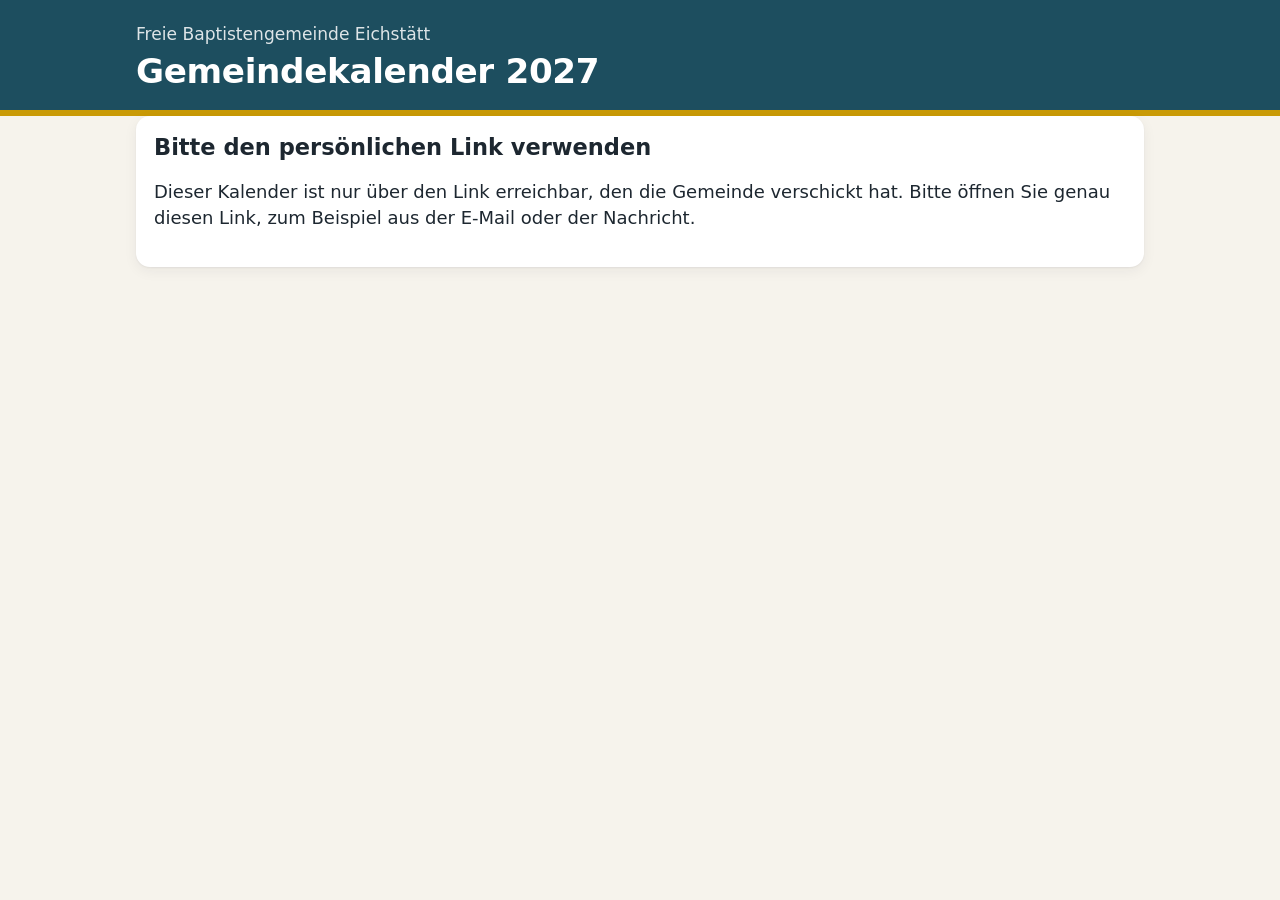
==== index.html @ 8663def2 "Gemeindekalender 2027: öffentliche Seite + Admin Co-Authored-By: Claude Opus 5.5 <noreply@anthropic." ====
<!DOCTYPE html>
<html lang="de">
<head>
  <meta charset="utf-8">
  <meta name="viewport" content="width=device-width, initial-scale=1">
  <meta name="robots" content="noindex, nofollow">
  <meta name="referrer" content="no-referrer">
  <title>Gemeindekalender – FBG Eichstätt</title>
  <link rel="icon" href="data:image/svg+xml,%3Csvg xmlns='http://www.w3.org/2000/svg' viewBox='0 0 32 32'%3E%3Crect x='3' y='5' width='26' height='24' rx='4' fill='%231d4e5f'/%3E%3Crect x='3' y='5' width='26' height='7' rx='3' fill='%23c99a06'/%3E%3C/svg%3E">
  <link rel="stylesheet" href="style.css">
</head>
<body>
  <header class="top">
    <div class="wrap">
      <p class="eyebrow" id="subtitle">Freie Baptistengemeinde Eichstätt</p>
      <h1 id="title">Gemeindekalender 2027</h1>
    </div>
  </header>

  <main class="wrap" id="app" hidden>
    <nav class="actions" aria-label="Hauptfunktionen">
      <button class="action" data-go="ansicht" aria-pressed="true">
        <span class="ico" aria-hidden="true">📅</span><span>Kalender ansehen</span>
      </button>
      <button class="action" id="btn-pdf">
        <span class="ico" aria-hidden="true">📄</span><span>PDF herunterladen</span>
      </button>
      <button class="action" data-go="abo" aria-pressed="false">
        <span class="ico" aria-hidden="true">📲</span><span>In meinen Kalender übernehmen</span>
      </button>
    </nav>

    <section class="card filter" aria-labelledby="h-filter">
      <h2 id="h-filter">Welche Gruppen möchten Sie sehen?</h2>
      <div class="presets" role="group" aria-label="Schnellauswahl"></div>
      <div class="chips" role="group" aria-label="Gruppen"></div>
      <label class="switch">
        <input type="checkbox" id="ferien"> <span>Schulferien &amp; Feiertage Bayern im Hintergrund zeigen</span>
      </label>
    </section>

    <section id="ansicht" class="panel">
      <div class="viewbar">
        <div class="seg" role="group" aria-label="Ansicht">
          <button data-view="liste" aria-pressed="true">Liste</button>
          <button data-view="monat" aria-pressed="false">Monat</button>
        </div>
        <label class="switch small" id="past-wrap">
          <input type="checkbox" id="past"> <span>Vergangene Termine zeigen</span>
        </label>
      </div>
      <div id="view"></div>
    </section>

    <section id="abo" class="panel" hidden>
      <div class="card">
        <h2>Termine ins Handy übernehmen</h2>
        <p class="lead">Sie abonnieren genau die Gruppen, die oben ausgewählt sind: <strong id="abo-groups"></strong>.
          Änderungen der Gemeinde erscheinen danach <strong>automatisch</strong> in Ihrem Kalender.</p>
        <div class="bigbtns">
          <a class="big primary" id="abo-webcal" href="#">🍏 iPhone / iPad / Mac: Kalender abonnieren</a>
          <a class="big" id="abo-google" href="#" target="_blank" rel="noopener">🤖 Android / Google Kalender: abonnieren</a>
          <button class="big" id="abo-copy">🔗 Abo-Link kopieren</button>
          <a class="big ghost" id="abo-ics" href="#">⬇️ Einmalig als Datei (.ics) herunterladen</a>
        </div>
        <p class="hint">Die Datei (.ics) ist nur eine Momentaufnahme und aktualisiert sich <em>nicht</em>. Besser ist das Abo.</p>

        <details class="howto" open>
          <summary>Anleitung iPhone</summary>
          <ol>
            <li>Auf <strong>„iPhone / iPad / Mac: Kalender abonnieren“</strong> tippen.</li>
            <li>Bei der Frage „Kalender abonnieren?“ auf <strong>Abonnieren</strong> tippen.</li>
            <li>Farbe wählen, falls gewünscht, dann oben rechts auf <strong>Hinzufügen</strong> tippen. Fertig.</li>
            <li>Für schnelle Aktualisierung: <em>Einstellungen → Apps → Kalender → Accounts → Datenabgleich</em> auf <strong>Stündlich</strong> stellen.</li>
          </ol>
        </details>
        <details class="howto">
          <summary>Anleitung Android / Google Kalender</summary>
          <ol>
            <li>Auf <strong>„Android / Google Kalender: abonnieren“</strong> tippen. Es öffnet sich Google Kalender im Browser.
              Mit dem Google-Konto anmelden, das auch auf dem Handy eingerichtet ist.</li>
            <li>Bei „Kalender hinzufügen?“ auf <strong>Hinzufügen</strong> tippen.</li>
            <li>In der <strong>Google Kalender-App</strong>: Menü ☰ → <em>Einstellungen</em> → „FBG Eichstätt“ antippen →
              <strong>Synchronisieren</strong> einschalten.</li>
            <li>Klappt der Knopf nicht: Auf dem Computer <em>calendar.google.com</em> öffnen → links bei „Weitere Kalender“ auf
              <strong>+</strong> → <strong>Per URL</strong> → den kopierten Abo-Link einfügen.</li>
          </ol>
          <p class="hint">Google aktualisiert abonnierte Kalender von selbst, aber manchmal erst nach einigen Stunden.</p>
        </details>
        <details class="howto">
          <summary>Anleitung Samsung Kalender</summary>
          <ol>
            <li>Zuerst wie bei <strong>Android / Google</strong> beschrieben abonnieren. Der Samsung Kalender übernimmt Abos über das Google-Konto.</li>
            <li>Samsung Kalender öffnen → Menü ☰ → <strong>Kalender verwalten</strong> (oder Zahnrad → Kalender).</li>
            <li>Unter dem Google-Konto <strong>„FBG Eichstätt“</strong> einschalten.</li>
            <li>Erscheint nichts: Einstellungen des Handys → <em>Konten</em> → Google → <strong>Jetzt synchronisieren</strong>.</li>
          </ol>
        </details>
        <p class="hint">Andere Gruppen gewünscht? Oben die Auswahl ändern und neu abonnieren. Das alte Abo können Sie in der
          Kalender-App löschen.</p>
      </div>
    </section>
  </main>

  <main class="wrap" id="nokey" hidden>
    <div class="card">
      <h2>Bitte den persönlichen Link verwenden</h2>
      <p>Dieser Kalender ist nur über den Link erreichbar, den die Gemeinde verschickt hat. Bitte öffnen Sie genau diesen Link,
        zum Beispiel aus der E-Mail oder der Nachricht.</p>
    </div>
  </main>

  <div id="toast" role="status" aria-live="polite"></div>
  <footer class="foot wrap"><span id="stand"></span></footer>

  <script src="config.js"></script>
  <script src="common.js"></script>
  <script src="pdf.js"></script>
  <script src="app.js"></script>
</body>
</html>
---- style.css ----
:root {
  --bg: #f6f3ec;
  --card: #ffffff;
  --ink: #1d2730;
  --muted: #5b6670;
  --line: #e2ddd2;
  --brand: #1d4e5f;
  --brand-ink: #ffffff;
  --gold: #c99a06;
  --focus: #f0b400;
  --radius: 14px;
  --shadow: 0 1px 2px rgba(29, 39, 48, .06), 0 4px 14px rgba(29, 39, 48, .06);
  --ferien: #eaf3f6;
  --ferien-we: #dfeaef;
  --feiertag: #fbeaea;
}
* { box-sizing: border-box; }
html { font-size: 18px; }
body {
  margin: 0; background: var(--bg); color: var(--ink);
  font-family: system-ui, -apple-system, "Segoe UI", Roboto, "Helvetica Neue", Arial, sans-serif;
  line-height: 1.45; -webkit-text-size-adjust: 100%;
}
.wrap { max-width: 1040px; margin: 0 auto; padding: 0 16px; }
h1, h2, h3 { line-height: 1.2; margin: 0 0 .5em; }
h2 { font-size: 1.25rem; }
button, input, select, textarea { font: inherit; color: inherit; }
button { cursor: pointer; }
:focus-visible { outline: 3px solid var(--focus); outline-offset: 2px; }
[hidden] { display: none !important; }

/* Kopf */
.top { background: var(--brand); color: var(--brand-ink); padding: 22px 0 18px; border-bottom: 6px solid var(--gold); }
.top h1 { font-size: 1.9rem; margin: 0; letter-spacing: -.01em; }
.eyebrow { margin: 0 0 4px; opacity: .85; font-size: .95rem; }

/* Hauptknöpfe */
.actions { display: grid; grid-template-columns: repeat(3, 1fr); gap: 12px; margin: 18px 0; }
.action {
  display: flex; align-items: center; gap: 12px; min-height: 76px; padding: 14px 16px;
  background: var(--card); border: 2px solid var(--line); border-radius: var(--radius); box-shadow: var(--shadow);
  font-size: 1.08rem; font-weight: 650; text-align: left;
}
.action .ico { font-size: 1.7rem; }
.action[aria-pressed="true"] { border-color: var(--brand); background: #eef5f7; }
.action:hover { border-color: var(--brand); }
.action:disabled { opacity: .6; cursor: progress; }

.card { background: var(--card); border-radius: var(--radius); box-shadow: var(--shadow); padding: 18px; margin-bottom: 16px; }

/* Filter */
.presets { display: flex; flex-wrap: wrap; gap: 8px; margin-bottom: 12px; }
.presets button {
  min-height: 48px; padding: 8px 18px; border-radius: 999px; border: 2px solid var(--brand);
  background: #fff; color: var(--brand); font-weight: 650;
}
.presets button[aria-pressed="true"] { background: var(--brand); color: #fff; }
.chips { display: flex; flex-wrap: wrap; gap: 8px; margin-bottom: 14px; }
.chip {
  display: inline-flex; align-items: center; gap: 8px; min-height: 48px; padding: 8px 14px 8px 10px;
  border-radius: 12px; border: 2px solid var(--line); background: #fff; font-weight: 600;
}
.chip .dot { width: 22px; height: 22px; border-radius: 6px; flex: none; display: grid; place-items: center; color: #fff; font-size: 15px; }
.chip[aria-pressed="false"] { color: var(--muted); background: #faf9f6; }
.chip[aria-pressed="false"] .dot { background: transparent !important; border: 2px solid currentColor; }
.chip[aria-pressed="false"] .dot::after { content: ""; }
.chip.locked { cursor: default; }
.chip .lock { font-size: .8rem; color: var(--muted); font-weight: 500; }
.switch { display: inline-flex; align-items: center; gap: 10px; min-height: 44px; cursor: pointer; }
.switch input { width: 24px; height: 24px; accent-color: var(--brand); }
.switch.small { font-size: .92rem; color: var(--muted); }

/* Ansicht */
.viewbar { display: flex; flex-wrap: wrap; align-items: center; justify-content: space-between; gap: 10px; margin: 6px 0 12px; }
.seg { display: inline-flex; background: #e9e5db; border-radius: 12px; padding: 4px; }
.seg button { min-height: 44px; min-width: 96px; border: 0; border-radius: 9px; background: transparent; font-weight: 650; }
.seg button[aria-pressed="true"] { background: #fff; box-shadow: var(--shadow); color: var(--brand); }

/* Liste */
.month-h { position: sticky; top: 0; z-index: 2; background: var(--bg); padding: 14px 0 6px; font-size: 1.2rem; color: var(--brand); margin: 0; }
.ev {
  display: grid; grid-template-columns: 74px 1fr; gap: 14px; align-items: start;
  background: #fff; border-radius: 12px; box-shadow: var(--shadow); padding: 12px 14px 12px 0; margin-bottom: 8px;
  border-left: 8px solid var(--c, #999);
}
.ev .d { text-align: center; padding-left: 6px; }
.ev .d .wd { display: block; font-size: .85rem; color: var(--muted); font-weight: 600; }
.ev .d .n { display: block; font-size: 1.6rem; font-weight: 750; line-height: 1.1; }
.ev .t { font-size: 1.08rem; font-weight: 700; }
.ev .m { color: var(--muted); font-size: .95rem; margin-top: 2px; }
.ev .m span + span::before { content: " · "; }
.pill { display: inline-block; padding: 2px 10px; border-radius: 999px; font-size: .8rem; font-weight: 700; color: #fff; margin-top: 6px; }
.hol { border-radius: 10px; padding: 8px 14px; margin-bottom: 8px; font-size: .95rem; color: #3b4a55; }
.hol.ferien { background: transparent; border: 1px dashed #b9d2dc; color: #4b6470; font-size: .88rem; padding: 6px 12px; }
.hol.feiertag { background: var(--feiertag); }
.empty { padding: 30px 10px; text-align: center; color: var(--muted); }

/* Monat */
.mnav { display: flex; align-items: center; justify-content: space-between; gap: 8px; margin-bottom: 10px; }
.mnav h3 { margin: 0; font-size: 1.3rem; }
.mnav button { min-height: 48px; min-width: 56px; border-radius: 12px; border: 2px solid var(--line); background: #fff; font-size: 1.3rem; }
.grid { display: grid; grid-template-columns: repeat(7, 1fr); gap: 4px; }
.grid .wh { text-align: center; font-weight: 700; color: var(--muted); font-size: .85rem; padding: 4px 0; }
.cell { min-height: 108px; background: #fff; border-radius: 10px; padding: 6px; display: flex; flex-direction: column; gap: 3px; overflow: hidden; }
.cell.out { background: transparent; }
.cell.we { background: #fbfaf6; }
.cell.ferien { background: var(--ferien); }
.cell.we.ferien { background: var(--ferien-we); }
.cell .fn { font-size: .66rem; color: #4b6a78; line-height: 1.15; font-style: italic; }
.ev.inferien { background: linear-gradient(90deg, #fff 0, #fff 55%, var(--ferien) 100%); }
.fertag { display: inline-block; margin-left: 8px; font-size: .78rem; color: #4b6a78; font-style: italic; }
.legend { display: flex; align-items: center; gap: 6px; flex-wrap: wrap; font-size: .85rem; color: var(--muted); margin: 8px 0 0; }
.legend .sw { display: inline-block; width: 16px; height: 16px; border-radius: 4px; border: 1px solid #c9d6dc; }
.legend .sw.fer { background: var(--ferien); }
.legend .sw.fei { background: var(--feiertag); margin-left: 12px; border-color: #e7caca; }
.cell.feiertag { background: var(--feiertag); }
.cell.today { outline: 3px solid var(--gold); }
.cell .num { font-weight: 750; font-size: .95rem; }
.cell .hn { font-size: .68rem; color: #4b5a66; line-height: 1.15; }
.cell .e {
  font-size: .74rem; line-height: 1.2; padding: 2px 5px; border-radius: 5px; color: #fff; font-weight: 600;
  white-space: nowrap; overflow: hidden; text-overflow: ellipsis; background: var(--c);
}
.cell .dots { display: none; gap: 3px; flex-wrap: wrap; }
.cell .dots i { width: 10px; height: 10px; border-radius: 50%; background: var(--c); display: block; }
.mlist { display: none; margin-top: 14px; }

/* Abo */
.lead { font-size: 1.02rem; }
.bigbtns { display: grid; gap: 10px; margin: 14px 0; }
.big {
  display: flex; align-items: center; justify-content: center; text-align: center; min-height: 60px; padding: 12px 16px;
  border-radius: var(--radius); border: 2px solid var(--brand); background: #fff; color: var(--brand);
  font-weight: 700; font-size: 1.05rem; text-decoration: none;
}
.big.primary { background: var(--brand); color: #fff; }
.big.ghost { border-style: dashed; font-weight: 600; }
.hint { color: var(--muted); font-size: .92rem; }
.howto { border-top: 1px solid var(--line); padding: 10px 0; }
.howto summary { font-weight: 700; font-size: 1.05rem; cursor: pointer; min-height: 40px; display: flex; align-items: center; }
.howto ol { padding-left: 1.3em; margin: 6px 0; }
.howto li { margin-bottom: 6px; }

/* Meldungen */
#toast {
  position: fixed; left: 50%; bottom: 20px; transform: translateX(-50%) translateY(150%);
  background: var(--ink); color: #fff; padding: 14px 20px; border-radius: 12px; font-weight: 600;
  transition: transform .25s, visibility .25s; z-index: 50; max-width: calc(100vw - 32px); text-align: center;
  visibility: hidden;
}
#toast.show { transform: translateX(-50%) translateY(0); visibility: visible; }
.foot { color: var(--muted); font-size: .85rem; padding: 20px 16px 40px; }

@media (max-width: 720px) {
  html { font-size: 17px; }
  .top h1 { font-size: 1.55rem; }
  .actions { grid-template-columns: 1fr; gap: 8px; }
  .action { min-height: 62px; }
  .cell { min-height: 54px; padding: 4px; }
  .cell .e, .cell .hn, .cell .fn { display: none; }
  .cell .dots { display: flex; }
  .mlist { display: block; }
}
@media (prefers-reduced-motion: reduce) { #toast { transition: none; } }
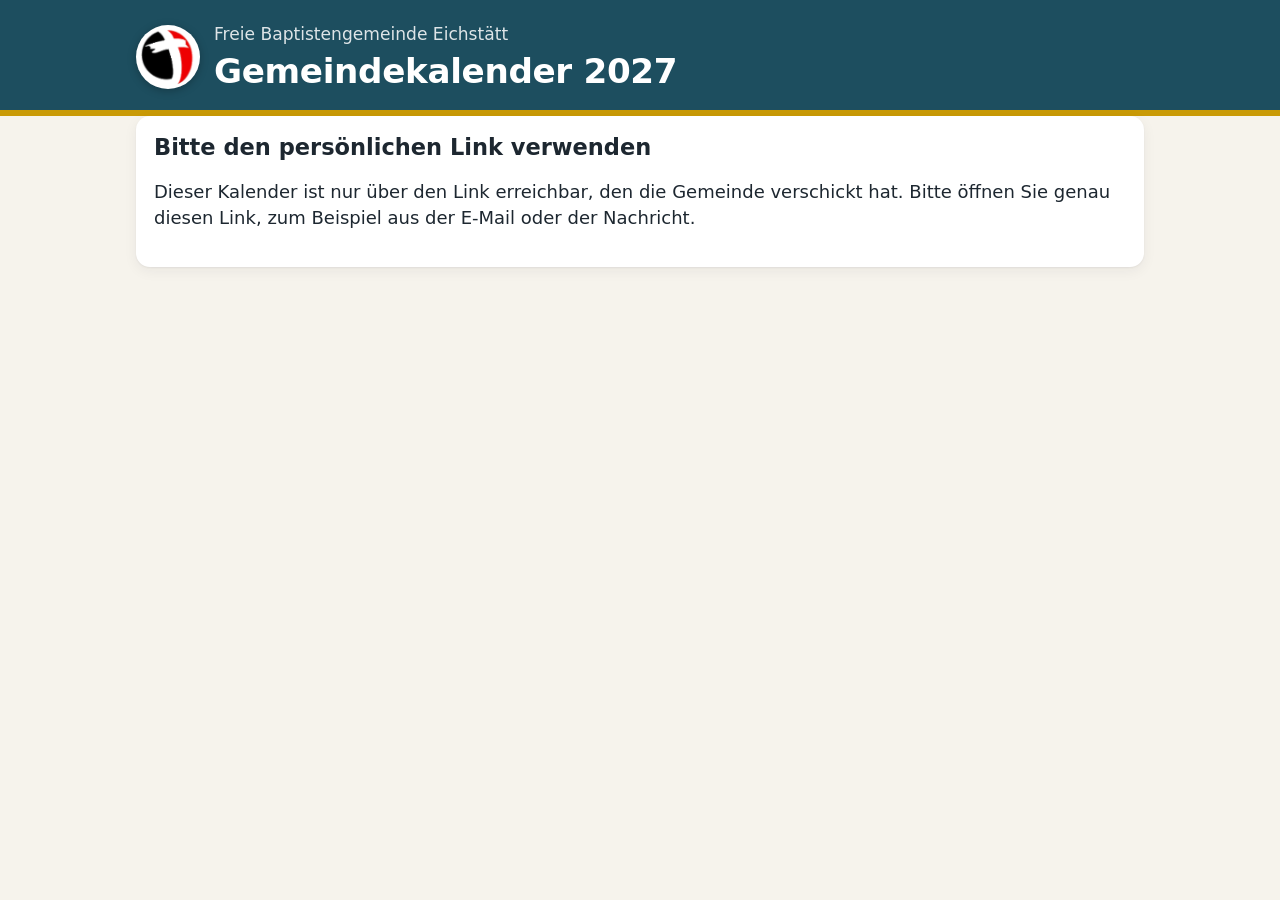
==== commit 86bb6431: "Logo in Web, Admin und PDF; Start in Jahresansicht; breitere Jahresansicht Co-Authored-By: Claude Op" ====
--- a/index.html
+++ b/index.html
@@ -11,9 +11,12 @@
 </head>
 <body>
   <header class="top">
-    <div class="wrap">
-      <p class="eyebrow" id="subtitle">Freie Baptistengemeinde Eichstätt</p>
-      <h1 id="title">Gemeindekalender 2027</h1>
+    <div class="wrap brand">
+      <img src="logo.png" class="logo" alt="Logo Freie Baptisten Eichstätt" width="64" height="64">
+      <div>
+        <p class="eyebrow" id="subtitle">Freie Baptistengemeinde Eichstätt</p>
+        <h1 id="title">Gemeindekalender 2027</h1>
+      </div>
     </div>
   </header>
 
@@ -32,7 +35,6 @@
 
     <section class="card filter" aria-labelledby="h-filter">
       <h2 id="h-filter">Welche Gruppen möchten Sie sehen?</h2>
-      <div class="presets" role="group" aria-label="Schnellauswahl"></div>
       <div class="chips" role="group" aria-label="Gruppen"></div>
       <label class="switch">
         <input type="checkbox" id="ferien"> <span>Schulferien &amp; Feiertage Bayern im Hintergrund zeigen</span>
@@ -42,8 +44,9 @@
     <section id="ansicht" class="panel">
       <div class="viewbar">
         <div class="seg" role="group" aria-label="Ansicht">
-          <button data-view="liste" aria-pressed="true">Liste</button>
+          <button data-view="jahr" aria-pressed="true">Jahr</button>
           <button data-view="monat" aria-pressed="false">Monat</button>
+          <button data-view="liste" aria-pressed="false">Liste</button>
         </div>
         <label class="switch small" id="past-wrap">
           <input type="checkbox" id="past"> <span>Vergangene Termine zeigen</span>
--- a/style.css
+++ b/style.css
@@ -33,6 +33,9 @@
 .top { background: var(--brand); color: var(--brand-ink); padding: 22px 0 18px; border-bottom: 6px solid var(--gold); }
 .top h1 { font-size: 1.9rem; margin: 0; letter-spacing: -.01em; }
 .eyebrow { margin: 0 0 4px; opacity: .85; font-size: .95rem; }
+
+.brand { display: flex; align-items: center; gap: 14px; }
+.logo { width: 64px; height: 64px; flex: none; border-radius: 50%; background: #fff; padding: 3px; box-shadow: 0 2px 8px rgba(0,0,0,.25); }
 
 /* Hauptknöpfe */
 .actions { display: grid; grid-template-columns: repeat(3, 1fr); gap: 12px; margin: 18px 0; }
@@ -73,7 +76,7 @@
 /* Ansicht */
 .viewbar { display: flex; flex-wrap: wrap; align-items: center; justify-content: space-between; gap: 10px; margin: 6px 0 12px; }
 .seg { display: inline-flex; background: #e9e5db; border-radius: 12px; padding: 4px; }
-.seg button { min-height: 44px; min-width: 96px; border: 0; border-radius: 9px; background: transparent; font-weight: 650; }
+.seg button { min-height: 44px; min-width: 84px; border: 0; border-radius: 9px; background: transparent; font-weight: 650; }
 .seg button[aria-pressed="true"] { background: #fff; box-shadow: var(--shadow); color: var(--brand); }
 
 /* Liste */
@@ -125,6 +128,36 @@
 .cell .dots i { width: 10px; height: 10px; border-radius: 50%; background: var(--c); display: block; }
 .mlist { display: none; margin-top: 14px; }
 
+/* Jahr */
+.month-h.ystatic { position: static; }
+.ywide { position: relative; left: 50%; transform: translateX(-50%); width: min(1680px, calc(100vw - 32px)); }
+@media (min-width: 1300px) {
+  .year { grid-template-columns: repeat(6, minmax(0, 1fr)); }
+  .yd { grid-template-columns: 24px 24px 1fr; min-height: 28px; font-size: .82rem; }
+  .ye { font-size: .74rem; }
+}
+.yhint { display: none; margin: 0 0 6px; font-size: .85rem; color: var(--muted); }
+@media (max-width: 900px) { .yhint { display: block; } }
+.yscroll { overflow-x: auto; -webkit-overflow-scrolling: touch; margin-bottom: 10px; }
+.year { display: grid; grid-template-columns: repeat(6, minmax(150px, 1fr)); gap: 4px; min-width: 900px; }
+.ycol { background: #fff; border-radius: 10px; overflow: hidden; box-shadow: var(--shadow); }
+.ym { background: var(--brand); color: #fff; font-weight: 700; text-align: center; padding: 6px 0; }
+.yd { display: grid; grid-template-columns: 22px 22px 1fr; align-items: center; min-height: 26px; padding: 1px 4px; border-top: 1px solid #efebe2; font-size: .78rem; }
+.yd b { font-weight: 750; }
+.yd i { font-style: normal; color: var(--muted); font-size: .7rem; }
+.yd.sa { background: #f7f5ef; }
+.yd.so { background: #ece8de; }
+.yd.ferien { background: var(--ferien); }
+.yd.ferien.sa, .yd.ferien.so { background: var(--ferien-we); }
+.yd.feiertag { background: var(--feiertag); }
+.yd.none { background: #e6e3dc; }
+.yd.today { outline: 2px solid var(--gold); outline-offset: -2px; }
+.yev { display: flex; flex-direction: column; gap: 1px; min-width: 0; }
+.ye { display: block; font-size: .68rem; line-height: 1.25; padding: 0 4px; border-radius: 4px; white-space: nowrap; overflow: hidden; text-overflow: ellipsis;
+  background: color-mix(in srgb, var(--c) 22%, #fff); border-left: 3px solid var(--c); color: var(--ink); font-weight: 600; }
+.ymore { font-size: .62rem; color: var(--muted); }
+.yh { font-size: .64rem; color: #4b6a78; font-style: italic; white-space: nowrap; overflow: hidden; text-overflow: ellipsis; }
+
 /* Abo */
 .lead { font-size: 1.02rem; }
 .bigbtns { display: grid; gap: 10px; margin: 14px 0; }
@@ -154,6 +187,7 @@
 @media (max-width: 720px) {
   html { font-size: 17px; }
   .top h1 { font-size: 1.55rem; }
+  .logo { width: 52px; height: 52px; }
   .actions { grid-template-columns: 1fr; gap: 8px; }
   .action { min-height: 62px; }
   .cell { min-height: 54px; padding: 4px; }
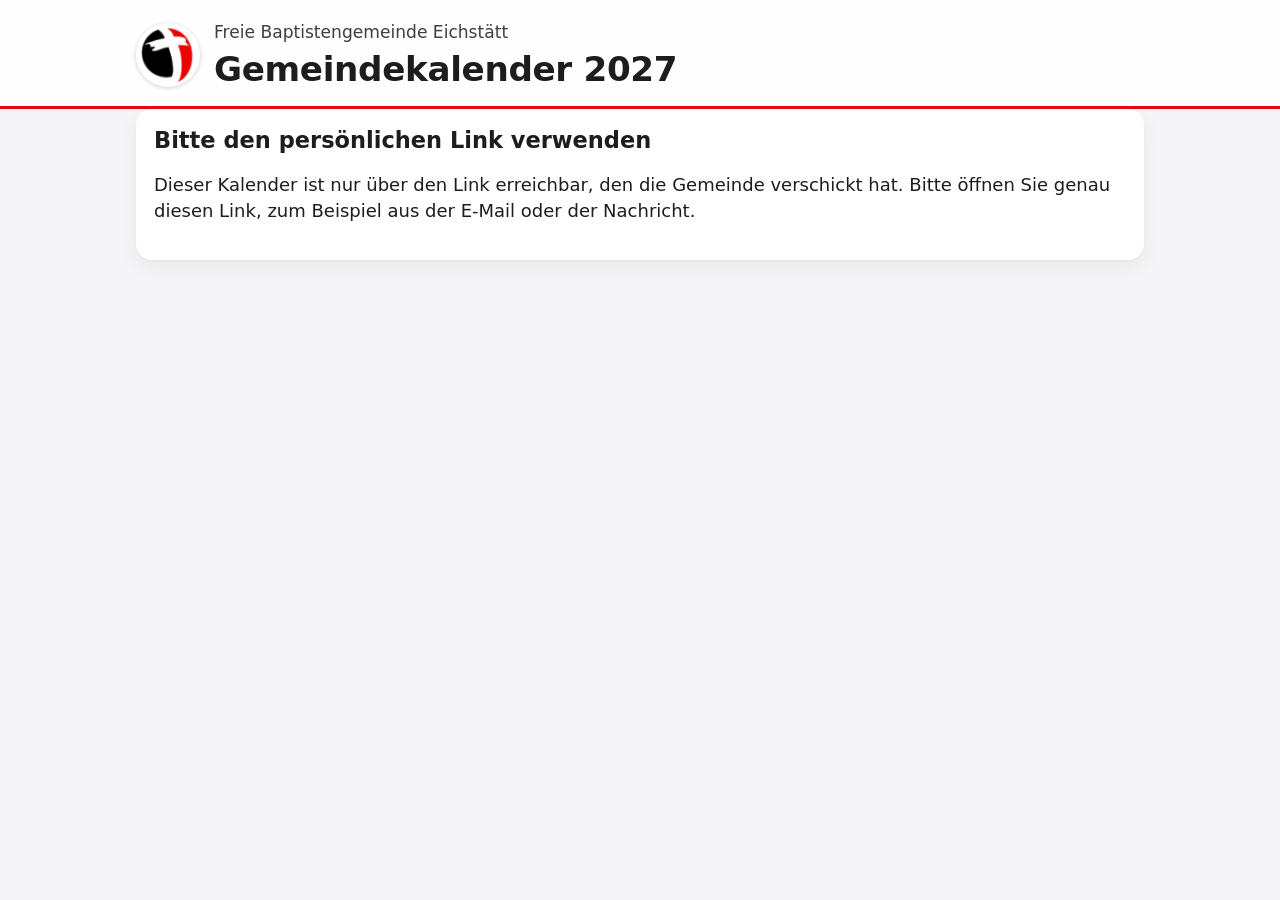
==== commit 07e47bde: "Ansichten Jahr/Quartal/Monat, Liste entfernt, drei Apple-orientierte Designs in Logofarben Co-Author" ====
--- a/index.html
+++ b/index.html
@@ -7,7 +7,7 @@
   <meta name="referrer" content="no-referrer">
   <title>Gemeindekalender – FBG Eichstätt</title>
   <link rel="icon" href="data:image/svg+xml,%3Csvg xmlns='http://www.w3.org/2000/svg' viewBox='0 0 32 32'%3E%3Crect x='3' y='5' width='26' height='24' rx='4' fill='%231d4e5f'/%3E%3Crect x='3' y='5' width='26' height='7' rx='3' fill='%23c99a06'/%3E%3C/svg%3E">
-  <link rel="stylesheet" href="style.css">
+  <link rel="stylesheet" href="style.css?v=20261118c">
 </head>
 <body>
   <header class="top">
@@ -45,12 +45,9 @@
       <div class="viewbar">
         <div class="seg" role="group" aria-label="Ansicht">
           <button data-view="jahr" aria-pressed="true">Jahr</button>
+          <button data-view="quartal" aria-pressed="false">Quartal</button>
           <button data-view="monat" aria-pressed="false">Monat</button>
-          <button data-view="liste" aria-pressed="false">Liste</button>
         </div>
-        <label class="switch small" id="past-wrap">
-          <input type="checkbox" id="past"> <span>Vergangene Termine zeigen</span>
-        </label>
       </div>
       <div id="view"></div>
     </section>
@@ -116,9 +113,9 @@
   <div id="toast" role="status" aria-live="polite"></div>
   <footer class="foot wrap"><span id="stand"></span></footer>
 
-  <script src="config.js"></script>
-  <script src="common.js"></script>
-  <script src="pdf.js"></script>
-  <script src="app.js"></script>
+  <script src="config.js?v=20261118c"></script>
+  <script src="common.js?v=20261118c"></script>
+  <script src="pdf.js?v=20261118c"></script>
+  <script src="app.js?v=20261118c"></script>
 </body>
 </html>
--- a/style.css
+++ b/style.css
@@ -1,24 +1,40 @@
 :root {
-  --bg: #f6f3ec;
-  --card: #ffffff;
-  --ink: #1d2730;
-  --muted: #5b6670;
-  --line: #e2ddd2;
-  --brand: #1d4e5f;
-  --brand-ink: #ffffff;
-  --gold: #c99a06;
-  --focus: #f0b400;
-  --radius: 14px;
-  --shadow: 0 1px 2px rgba(29, 39, 48, .06), 0 4px 14px rgba(29, 39, 48, .06);
+  /* gemeinsame Werte (Apple-orientiert) */
+  --radius: 16px;
+  --shadow: 0 1px 2px rgba(0,0,0,.04), 0 6px 20px rgba(0,0,0,.06);
+  --focus: #0a84ff;
   --ferien: #eaf3f6;
   --ferien-we: #dfeaef;
-  --feiertag: #fbeaea;
-}
+  --feiertag: #fdeceb;
+  --logo-red: #e30613;
+  /* Design 1 „Weiß & Klar“ (Standard) */
+  --bg: #f5f5f7; --card: #ffffff; --ink: #1d1d1f; --muted: #6e6e73; --line: #e5e5ea;
+  --brand: #1d1d1f; --accent: #e30613; --soft: #fff5f5; --title: #1d1d1f; --seg-bg: #e3e3e8;
+  --head-bg: rgba(255,255,255,.86); --head-ink: #1d1d1f; --head-line: #e30613; --head-line-w: 3px;
+  --mhead-bg: #ffffff; --mhead-ink: #1d1d1f; --mhead-line: 2px solid #e30613;
+}
+/* Design 2 „Schwarz & Edel“ */
+html[data-design="2"] {
+  --bg: #f5f5f7; --brand: #1d1d1f; --accent: #e30613; --soft: #f2f2f4; --title: #1d1d1f;
+  --head-bg: #000000; --head-ink: #f5f5f7; --head-line: #e30613; --head-line-w: 4px;
+  --mhead-bg: #1d1d1f; --mhead-ink: #ffffff; --mhead-line: 0;
+}
+/* Design 3 „Rot & Lebendig“ */
+html[data-design="3"] {
+  --bg: #ffffff; --card: #ffffff; --brand: #d70015; --accent: #d70015; --soft: #fff1f2; --title: #d70015; --seg-bg: #f2f2f4;
+  --head-bg: linear-gradient(135deg, #e30613 0%, #b0000f 100%); --head-ink: #ffffff; --head-line: #1d1d1f; --head-line-w: 0px;
+  --mhead-bg: #d70015; --mhead-ink: #ffffff; --mhead-line: 0;
+  --shadow: 0 0 0 1px #ececf0, 0 4px 14px rgba(0,0,0,.05);
+}
+html[data-design="3"] .ycol, html[data-design="3"] .cell, html[data-design="3"] .card { box-shadow: var(--shadow); }
+html[data-design="1"] .top, html:not([data-design]) .top { position: sticky; top: 0; z-index: 10; }
+.logo { box-shadow: 0 1px 4px rgba(0,0,0,.18) !important; }
+
 * { box-sizing: border-box; }
 html { font-size: 18px; }
 body {
   margin: 0; background: var(--bg); color: var(--ink);
-  font-family: system-ui, -apple-system, "Segoe UI", Roboto, "Helvetica Neue", Arial, sans-serif;
+  font-family: -apple-system, BlinkMacSystemFont, "SF Pro Text", system-ui, "Segoe UI", Roboto, "Helvetica Neue", Arial, sans-serif;
   line-height: 1.45; -webkit-text-size-adjust: 100%;
 }
 .wrap { max-width: 1040px; margin: 0 auto; padding: 0 16px; }
@@ -30,7 +46,9 @@
 [hidden] { display: none !important; }
 
 /* Kopf */
-.top { background: var(--brand); color: var(--brand-ink); padding: 22px 0 18px; border-bottom: 6px solid var(--gold); }
+.top { background: var(--head-bg); color: var(--head-ink); padding: 20px 0 16px; border-bottom: var(--head-line-w) solid var(--head-line);
+  -webkit-backdrop-filter: saturate(180%) blur(20px); backdrop-filter: saturate(180%) blur(20px); }
+.top h1 { letter-spacing: -.02em; font-weight: 700; }
 .top h1 { font-size: 1.9rem; margin: 0; letter-spacing: -.01em; }
 .eyebrow { margin: 0 0 4px; opacity: .85; font-size: .95rem; }
 
@@ -45,8 +63,8 @@
   font-size: 1.08rem; font-weight: 650; text-align: left;
 }
 .action .ico { font-size: 1.7rem; }
-.action[aria-pressed="true"] { border-color: var(--brand); background: #eef5f7; }
-.action:hover { border-color: var(--brand); }
+.action[aria-pressed="true"] { border-color: var(--accent); background: var(--soft); }
+.action:hover { border-color: var(--accent); }
 .action:disabled { opacity: .6; cursor: progress; }
 
 .card { background: var(--card); border-radius: var(--radius); box-shadow: var(--shadow); padding: 18px; margin-bottom: 16px; }
@@ -70,17 +88,17 @@
 .chip.locked { cursor: default; }
 .chip .lock { font-size: .8rem; color: var(--muted); font-weight: 500; }
 .switch { display: inline-flex; align-items: center; gap: 10px; min-height: 44px; cursor: pointer; }
-.switch input { width: 24px; height: 24px; accent-color: var(--brand); }
+.switch input { width: 24px; height: 24px; accent-color: var(--accent); }
 .switch.small { font-size: .92rem; color: var(--muted); }
 
 /* Ansicht */
 .viewbar { display: flex; flex-wrap: wrap; align-items: center; justify-content: space-between; gap: 10px; margin: 6px 0 12px; }
-.seg { display: inline-flex; background: #e9e5db; border-radius: 12px; padding: 4px; }
+.seg { display: inline-flex; background: var(--seg-bg); border-radius: 12px; padding: 4px; }
 .seg button { min-height: 44px; min-width: 84px; border: 0; border-radius: 9px; background: transparent; font-weight: 650; }
-.seg button[aria-pressed="true"] { background: #fff; box-shadow: var(--shadow); color: var(--brand); }
+.seg button[aria-pressed="true"] { background: #fff; box-shadow: 0 1px 3px rgba(0,0,0,.12), 0 3px 8px rgba(0,0,0,.06); color: var(--ink); }
 
 /* Liste */
-.month-h { position: sticky; top: 0; z-index: 2; background: var(--bg); padding: 14px 0 6px; font-size: 1.2rem; color: var(--brand); margin: 0; }
+.month-h { position: sticky; top: 0; z-index: 2; background: var(--bg); padding: 14px 0 6px; font-size: 1.2rem; color: var(--title); margin: 0; letter-spacing: -.01em; }
 .ev {
   display: grid; grid-template-columns: 74px 1fr; gap: 14px; align-items: start;
   background: #fff; border-radius: 12px; box-shadow: var(--shadow); padding: 12px 14px 12px 0; margin-bottom: 8px;
@@ -92,7 +110,8 @@
 .ev .t { font-size: 1.08rem; font-weight: 700; }
 .ev .m { color: var(--muted); font-size: .95rem; margin-top: 2px; }
 .ev .m span + span::before { content: " · "; }
-.pill { display: inline-block; padding: 2px 10px; border-radius: 999px; font-size: .8rem; font-weight: 700; color: #fff; margin-top: 6px; }
+.pill { display: inline-block; padding: 2px 10px; border-radius: 999px; font-size: .8rem; font-weight: 700; color: var(--ink); margin-top: 6px;
+  background: color-mix(in srgb, var(--c, #888) 22%, #fff) !important; }
 .hol { border-radius: 10px; padding: 8px 14px; margin-bottom: 8px; font-size: .95rem; color: #3b4a55; }
 .hol.ferien { background: transparent; border: 1px dashed #b9d2dc; color: #4b6470; font-size: .88rem; padding: 6px 12px; }
 .hol.feiertag { background: var(--feiertag); }
@@ -106,7 +125,7 @@
 .grid .wh { text-align: center; font-weight: 700; color: var(--muted); font-size: .85rem; padding: 4px 0; }
 .cell { min-height: 108px; background: #fff; border-radius: 10px; padding: 6px; display: flex; flex-direction: column; gap: 3px; overflow: hidden; }
 .cell.out { background: transparent; }
-.cell.we { background: #fbfaf6; }
+.cell.we { background: #fafafa; }
 .cell.ferien { background: var(--ferien); }
 .cell.we.ferien { background: var(--ferien-we); }
 .cell .fn { font-size: .66rem; color: #4b6a78; line-height: 1.15; font-style: italic; }
@@ -117,11 +136,12 @@
 .legend .sw.fer { background: var(--ferien); }
 .legend .sw.fei { background: var(--feiertag); margin-left: 12px; border-color: #e7caca; }
 .cell.feiertag { background: var(--feiertag); }
-.cell.today { outline: 3px solid var(--gold); }
+.cell.today { outline: 3px solid var(--accent); }
 .cell .num { font-weight: 750; font-size: .95rem; }
 .cell .hn { font-size: .68rem; color: #4b5a66; line-height: 1.15; }
 .cell .e {
-  font-size: .74rem; line-height: 1.2; padding: 2px 5px; border-radius: 5px; color: #fff; font-weight: 600;
+  font-size: .74rem; line-height: 1.2; padding: 2px 5px; border-radius: 5px; color: var(--ink); font-weight: 600;
+  background: color-mix(in srgb, var(--c) 20%, #fff) !important; border-left: 3px solid var(--c);
   white-space: nowrap; overflow: hidden; text-overflow: ellipsis; background: var(--c);
 }
 .cell .dots { display: none; gap: 3px; flex-wrap: wrap; }
@@ -133,25 +153,29 @@
 .ywide { position: relative; left: 50%; transform: translateX(-50%); width: min(1680px, calc(100vw - 32px)); }
 @media (min-width: 1300px) {
   .year { grid-template-columns: repeat(6, minmax(0, 1fr)); }
+  .year.q { grid-template-columns: repeat(3, minmax(0, 1fr)); }
+  .year.q .yd { font-size: .9rem; min-height: 30px; }
+  .year.q .ye { font-size: .82rem; }
   .yd { grid-template-columns: 24px 24px 1fr; min-height: 28px; font-size: .82rem; }
   .ye { font-size: .74rem; }
 }
 .yhint { display: none; margin: 0 0 6px; font-size: .85rem; color: var(--muted); }
 @media (max-width: 900px) { .yhint { display: block; } }
 .yscroll { overflow-x: auto; -webkit-overflow-scrolling: touch; margin-bottom: 10px; }
-.year { display: grid; grid-template-columns: repeat(6, minmax(150px, 1fr)); gap: 4px; min-width: 900px; }
+.year { display: grid; grid-template-columns: repeat(6, minmax(150px, 1fr)); gap: 6px; min-width: 900px; }
+.year.q { grid-template-columns: repeat(3, minmax(200px, 1fr)); min-width: 600px; }
 .ycol { background: #fff; border-radius: 10px; overflow: hidden; box-shadow: var(--shadow); }
-.ym { background: var(--brand); color: #fff; font-weight: 700; text-align: center; padding: 6px 0; }
+.ym { background: var(--mhead-bg); color: var(--mhead-ink); border-bottom: var(--mhead-line); font-weight: 700; text-align: center; padding: 6px 0; }
 .yd { display: grid; grid-template-columns: 22px 22px 1fr; align-items: center; min-height: 26px; padding: 1px 4px; border-top: 1px solid #efebe2; font-size: .78rem; }
 .yd b { font-weight: 750; }
 .yd i { font-style: normal; color: var(--muted); font-size: .7rem; }
-.yd.sa { background: #f7f5ef; }
-.yd.so { background: #ece8de; }
+.yd.sa { background: #f7f7f9; }
+.yd.so { background: #ececf0; }
 .yd.ferien { background: var(--ferien); }
 .yd.ferien.sa, .yd.ferien.so { background: var(--ferien-we); }
 .yd.feiertag { background: var(--feiertag); }
-.yd.none { background: #e6e3dc; }
-.yd.today { outline: 2px solid var(--gold); outline-offset: -2px; }
+.yd.none { background: #e8e8ed; }
+.yd.today { outline: 2px solid var(--accent); outline-offset: -2px; }
 .yev { display: flex; flex-direction: column; gap: 1px; min-width: 0; }
 .ye { display: block; font-size: .68rem; line-height: 1.25; padding: 0 4px; border-radius: 4px; white-space: nowrap; overflow: hidden; text-overflow: ellipsis;
   background: color-mix(in srgb, var(--c) 22%, #fff); border-left: 3px solid var(--c); color: var(--ink); font-weight: 600; }
